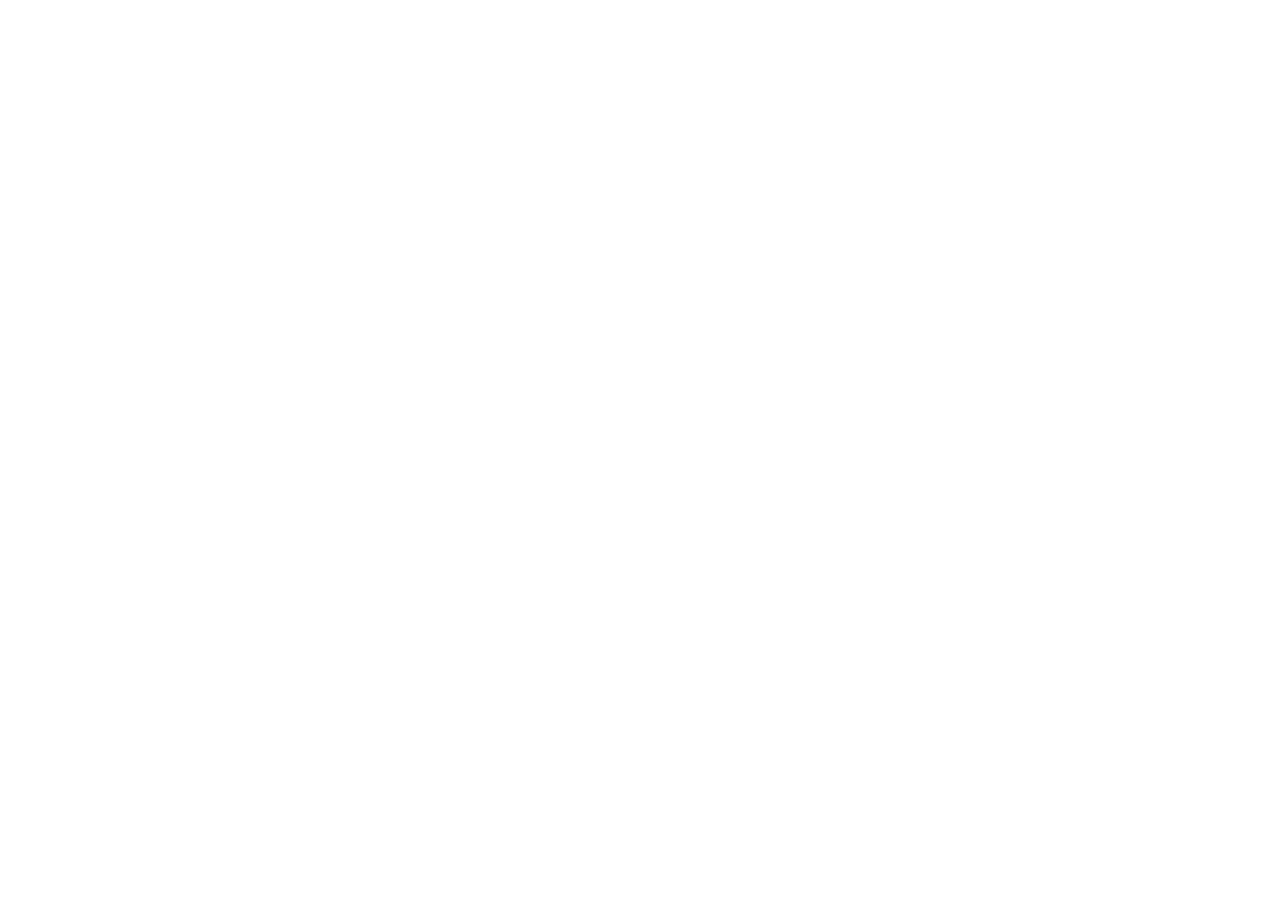
==== notes/index.html @ b1cd31b8 "提交notes文件夹，一个基于vue全家桶仿魅族手机便签app的项目" ====
<!DOCTYPE html><html><head><meta charset=utf-8><meta name=viewport content="width=device-width,initial-scale=1"><title>notes-app</title><link href=/static/css/app.f95c337d8dbcbd49fd63fa3f044ad943.css rel=stylesheet></head><body><div id=app></div><script type=text/javascript src=/static/js/manifest.8a440f89cc29c7f25983.js></script><script type=text/javascript src=/static/js/vendor.09d09b5b35065e88cdb8.js></script><script type=text/javascript src=/static/js/app.25fc9bfbc6f904ebdd98.js></script></body></html>
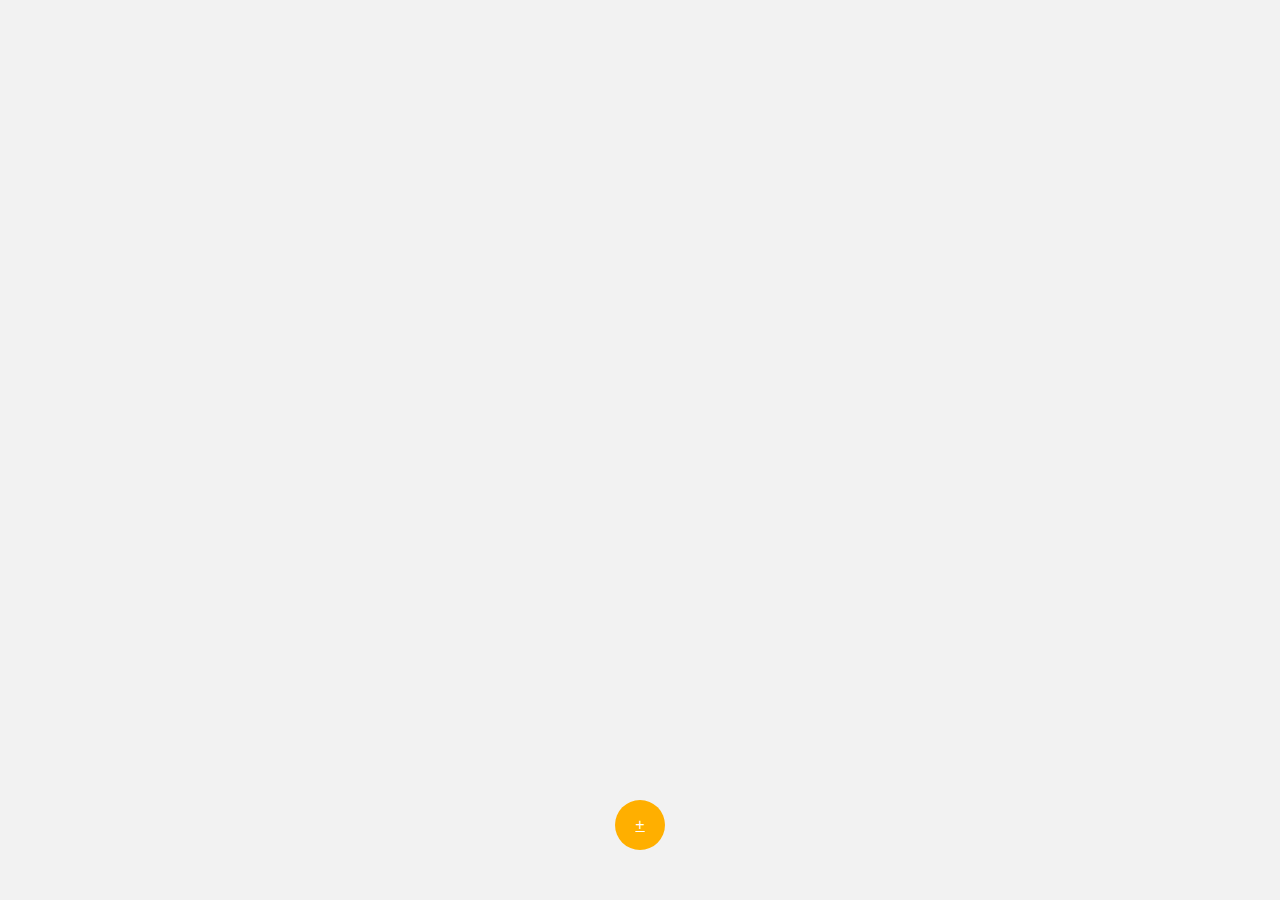
==== commit 3e29ecbe: "提交notes仿魅族手机便签app应用" ====
--- a/notes/index.html
+++ b/notes/index.html
@@ -1 +1 @@
-<!DOCTYPE html><html><head><meta charset=utf-8><meta name=viewport content="width=device-width,initial-scale=1"><title>notes-app</title><link href=/static/css/app.f95c337d8dbcbd49fd63fa3f044ad943.css rel=stylesheet></head><body><div id=app></div><script type=text/javascript src=/static/js/manifest.8a440f89cc29c7f25983.js></script><script type=text/javascript src=/static/js/vendor.09d09b5b35065e88cdb8.js></script><script type=text/javascript src=/static/js/app.25fc9bfbc6f904ebdd98.js></script></body></html>+<!DOCTYPE html><html><head><meta charset=utf-8><meta name=viewport content="width=device-width,initial-scale=1"><title>notes-app</title><link href=/notes/static/css/app.f95c337d8dbcbd49fd63fa3f044ad943.css rel=stylesheet></head><body><div id=app></div><script type=text/javascript src=/notes/static/js/manifest.07909a824f53ea311710.js></script><script type=text/javascript src=/notes/static/js/vendor.09d09b5b35065e88cdb8.js></script><script type=text/javascript src=/notes/static/js/app.25fc9bfbc6f904ebdd98.js></script></body></html>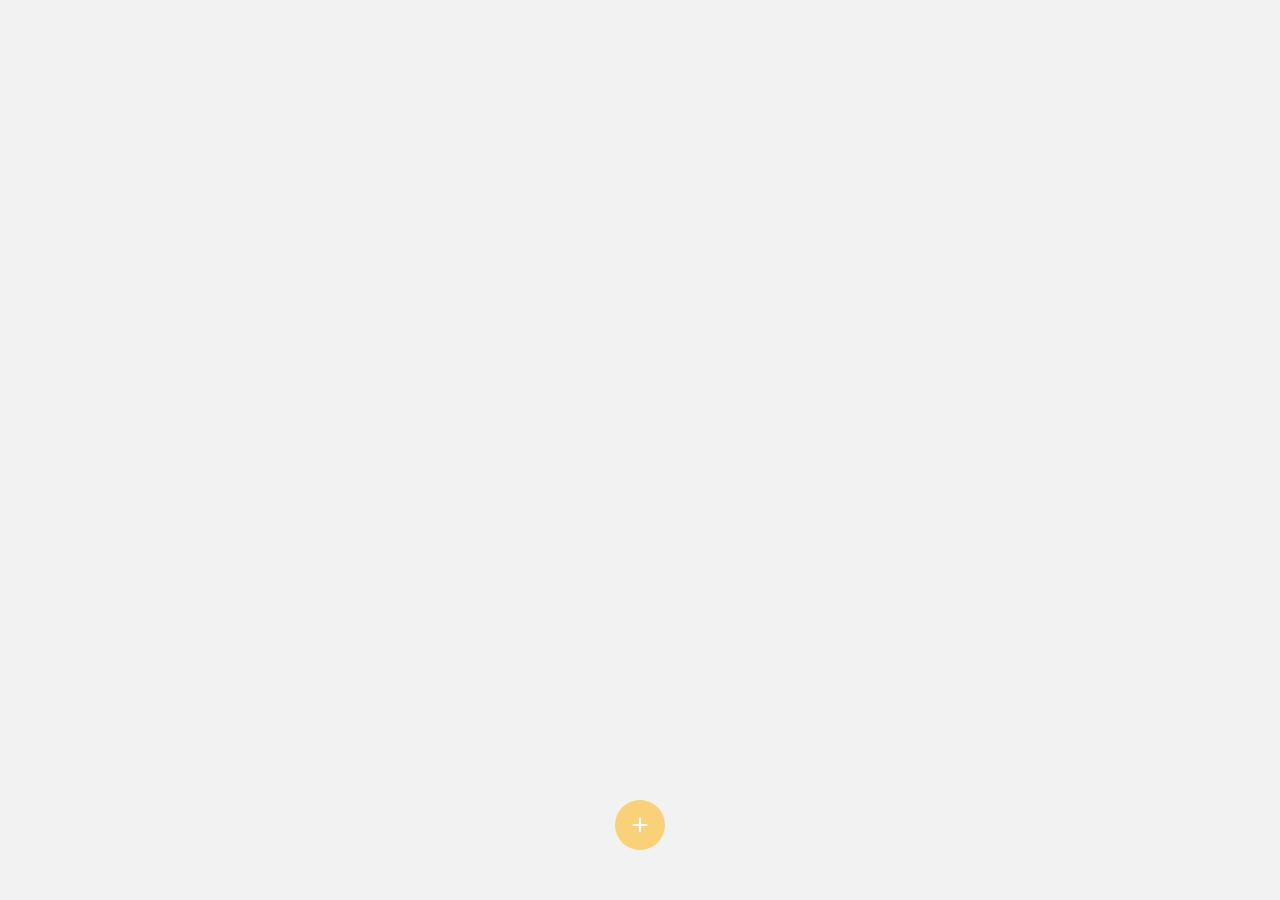
==== commit 699a464f: "更新notes" ====
--- a/notes/index.html
+++ b/notes/index.html
@@ -1 +1 @@
-<!DOCTYPE html><html><head><meta charset=utf-8><meta name=viewport content="width=device-width,initial-scale=1"><title>notes-app</title><link href=/notes/static/css/app.f95c337d8dbcbd49fd63fa3f044ad943.css rel=stylesheet></head><body><div id=app></div><script type=text/javascript src=/notes/static/js/manifest.07909a824f53ea311710.js></script><script type=text/javascript src=/notes/static/js/vendor.09d09b5b35065e88cdb8.js></script><script type=text/javascript src=/notes/static/js/app.25fc9bfbc6f904ebdd98.js></script></body></html>+<!DOCTYPE html><html><head><meta charset=utf-8><meta name=viewport content="width=device-width,initial-scale=1"><title>notes-app</title><link href=/notes/static/css/app.d58370d5d97e8514377115f4f4cfdd92.css rel=stylesheet></head><body><div id=app></div><script type=text/javascript src=/notes/static/js/manifest.b5fed6443f4580478f78.js></script><script type=text/javascript src=/notes/static/js/vendor.b7269a2e2cc141310104.js></script><script type=text/javascript src=/notes/static/js/app.0b0778d319aa533d3b75.js></script></body></html>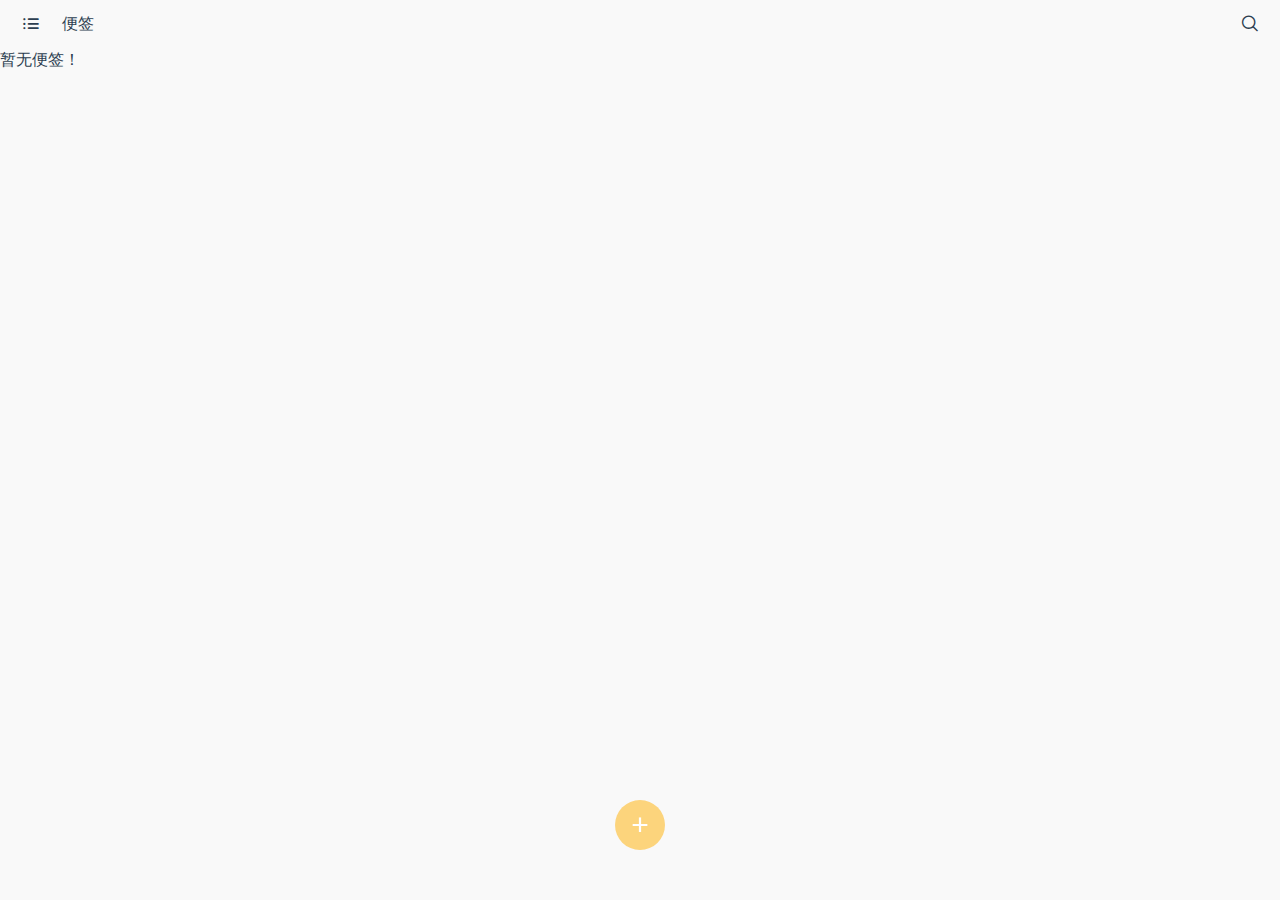
==== commit d8342af3: "更新UI" ====
--- a/notes/index.html
+++ b/notes/index.html
@@ -1 +1 @@
-<!DOCTYPE html><html><head><meta charset=utf-8><meta name=viewport content="width=device-width,initial-scale=1"><title>notes-app</title><link href=/notes/static/css/app.d58370d5d97e8514377115f4f4cfdd92.css rel=stylesheet></head><body><div id=app></div><script type=text/javascript src=/notes/static/js/manifest.b5fed6443f4580478f78.js></script><script type=text/javascript src=/notes/static/js/vendor.b7269a2e2cc141310104.js></script><script type=text/javascript src=/notes/static/js/app.0b0778d319aa533d3b75.js></script></body></html>+<!DOCTYPE html><html><head><meta charset=utf-8><meta name=viewport content="width=device-width,initial-scale=1"><title>notes-app</title><link href=/notes/static/css/app.b0ccf234c6a77319a5bb25d7094a2905.css rel=stylesheet></head><body><div id=app></div><script type=text/javascript src=/notes/static/js/manifest.637ac8c33db2c4c236df.js></script><script type=text/javascript src=/notes/static/js/vendor.ec3509abd97efe28329b.js></script><script type=text/javascript src=/notes/static/js/app.ec3d24e4e138d6bc9c8f.js></script></body></html>